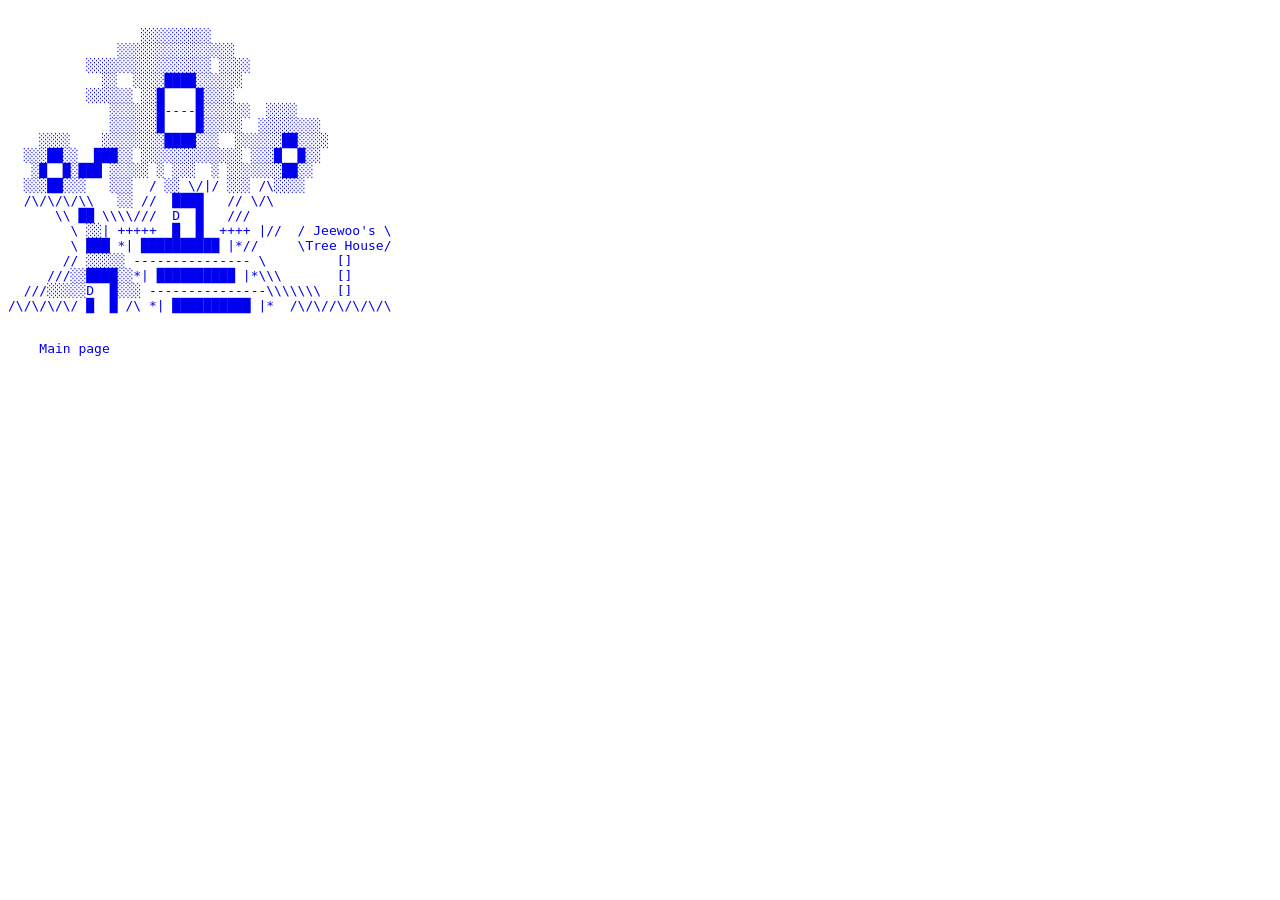
==== ascii_town/exterior-JeewooJung.html @ 327fefb2 "Update exterior-JeewooJung.html" ====
<!DOCTYPE html>
<html>
  <head>
        <title>Ascii Town: Jiwoo Jung</title>
  </head>
  <body>
    <a href="interior-JeewooJung.html" style="text-decoration:none">
    <pre>                                    
                 ░░░░░░░░░          
              ░░░░░░░░░░░░░░░
          ░░░░░░░░░░░░░░░░ ░░░░
            ░░  ░░░░████░░░░░░              
          ░░░░░░ ░░█    █░░░░                   
             ░░░░░░█----█░░░░░░  ░░░░
             ░░░░░░█    █░░░░░  ░░░░░░░░ 
    ░░░░    ░░░░░░░░████░░░  ░░░░░░██░░░░
  ░░░██░░  ███░░ ░░░░░░░░░░░░░ ░░░█  █░░
   ░█  █░███ ░░░░░ ░ ░░░  ░ ░░░░░░░██░░
  ░░░██░░░   ░░░  / ░░ \/|/ ░░░ /\░░░░ 
  /\/\/\/\\   ░░ //  ████   // \/\              
      \\ ██ \\\\///  D  █   ///        
        \ ░░| +++++  █  █  ++++ |//  / Jeewoo's \
        \ ███ *| ██████████ |*//     \Tree House/
       // ░░░░░ --------------- \         [] 
     ///░░████░░*| ██████████ |*\\\       []
  ///░░░░░D  █░░░ ---------------\\\\\\\  []
/\/\/\/\/ █  █ /\ *| ██████████ |*  /\/\//\/\/\/\
  </pre>
</a>

<a href="https://banana0936-wq.github.io/UIDesign1/" style="text-decoration: none;">
  <pre>
    Main page
  </pre>
</a>

  </body>
</html>
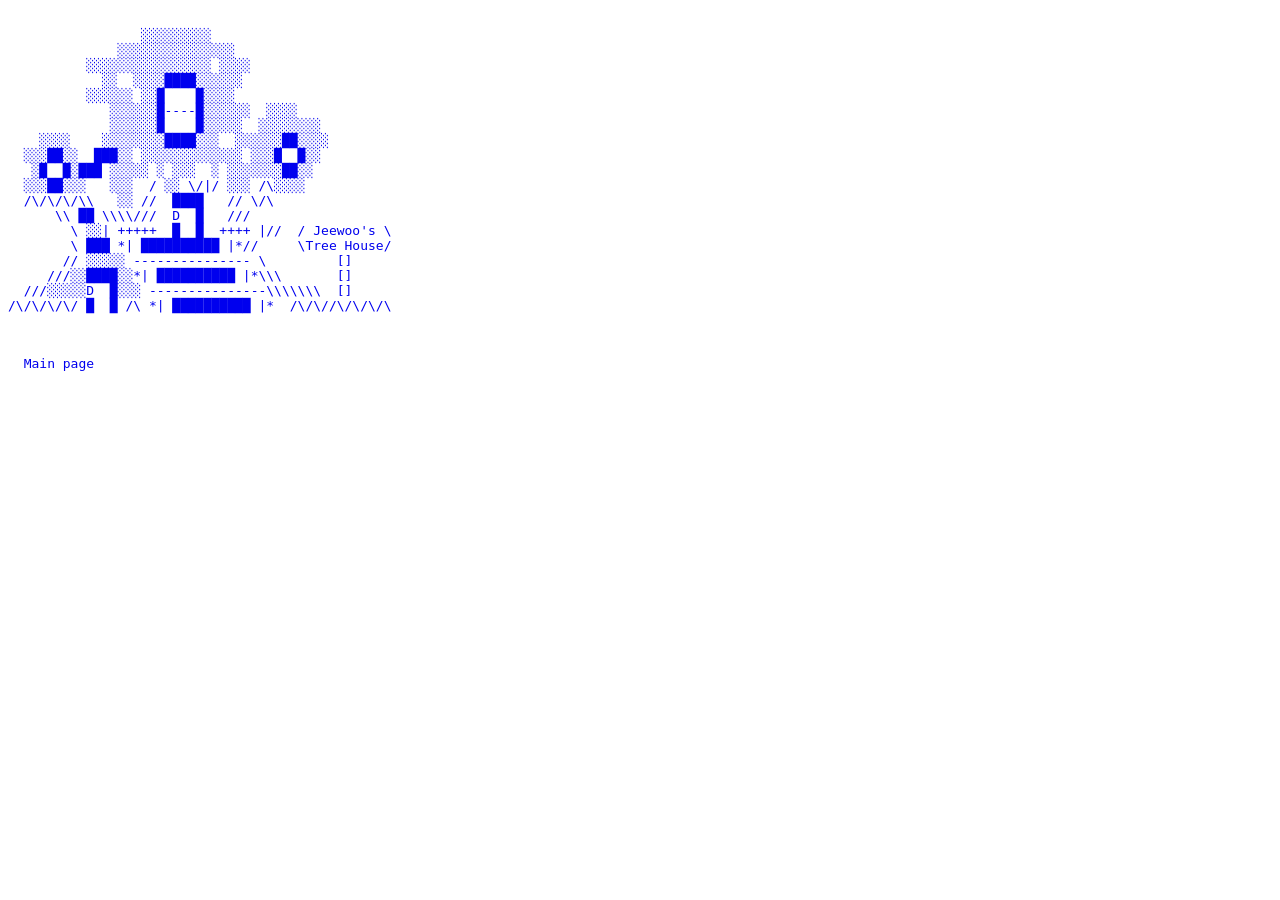
==== commit 6678ade9: "Update exterior-JeewooJung.html" ====
--- a/ascii_town/exterior-JeewooJung.html
+++ b/ascii_town/exterior-JeewooJung.html
@@ -28,11 +28,11 @@
   </pre>
 </a>
 
-<a href="https://banana0936-wq.github.io/UIDesign1/" style="text-decoration: none;">
-  <pre>
-    Main page
-  </pre>
+<pre>
+<a href="../index.html" style="text-decoration: none">
+  Main page
 </a>
+</pre>
 
   </body>
 </html>
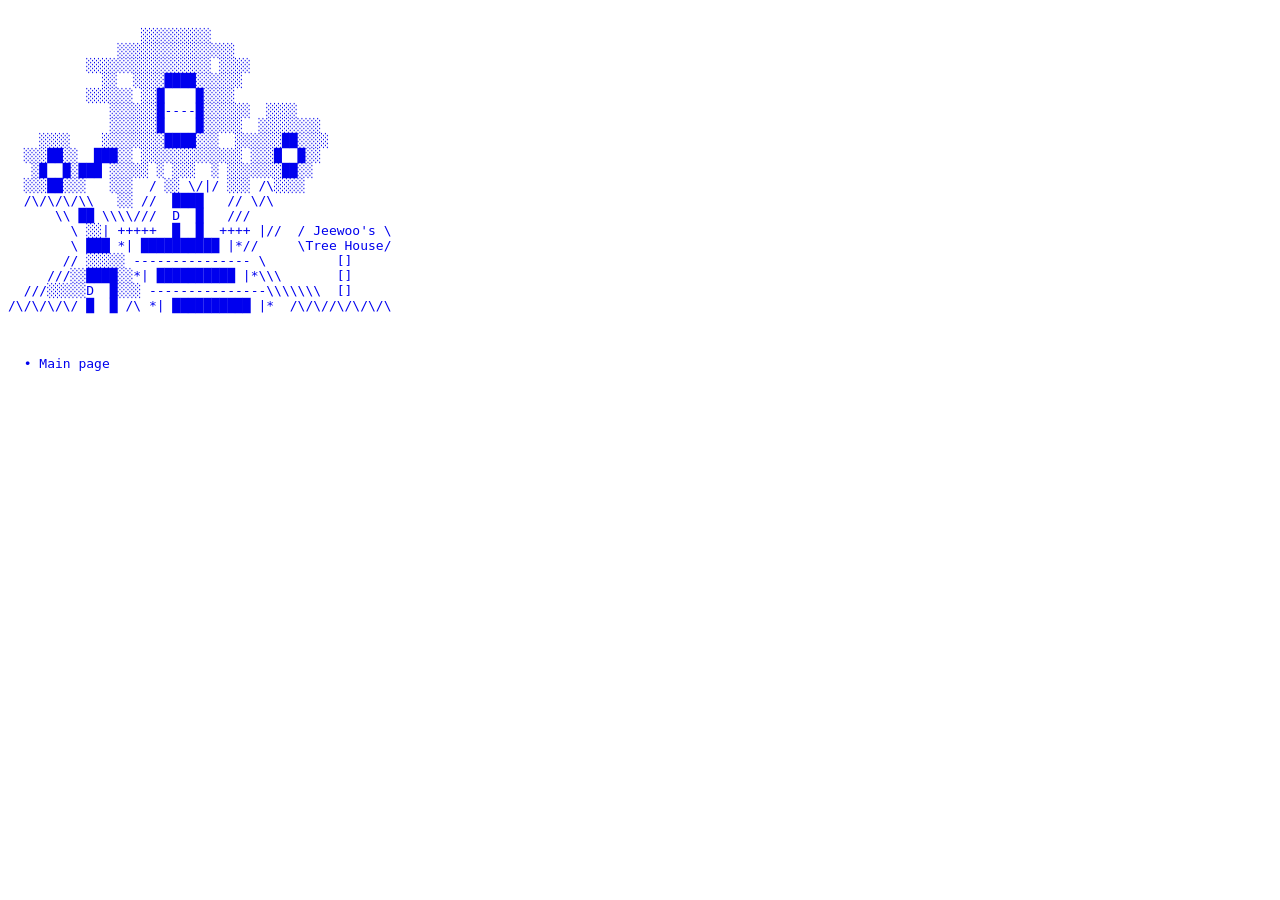
==== commit 43c7ebaa: "Update exterior-JeewooJung.html" ====
--- a/ascii_town/exterior-JeewooJung.html
+++ b/ascii_town/exterior-JeewooJung.html
@@ -30,7 +30,7 @@
 
 <pre>
 <a href="../index.html" style="text-decoration: none">
-  Main page
+  • Main page
 </a>
 </pre>
 
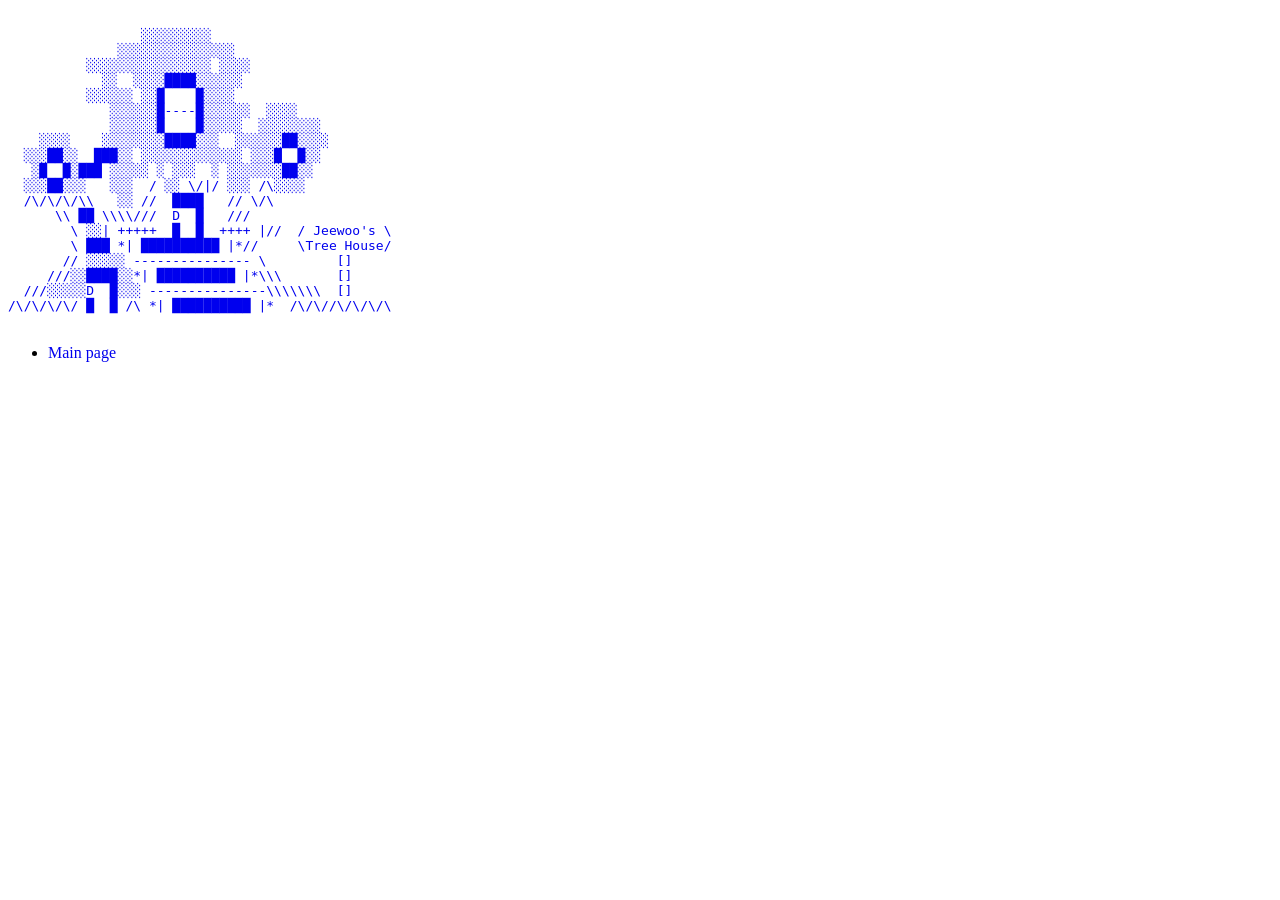
==== commit 4407f932: "Update exterior-JeewooJung.html" ====
--- a/ascii_town/exterior-JeewooJung.html
+++ b/ascii_town/exterior-JeewooJung.html
@@ -28,11 +28,10 @@
   </pre>
 </a>
 
-<pre>
-<a href="../index.html" style="text-decoration: none">
-  • Main page
-</a>
-</pre>
+<ul>
+<li><a href="../index.html" style="text-decoration: none">
+  Main page</a></li>
+</ul>
 
   </body>
 </html>
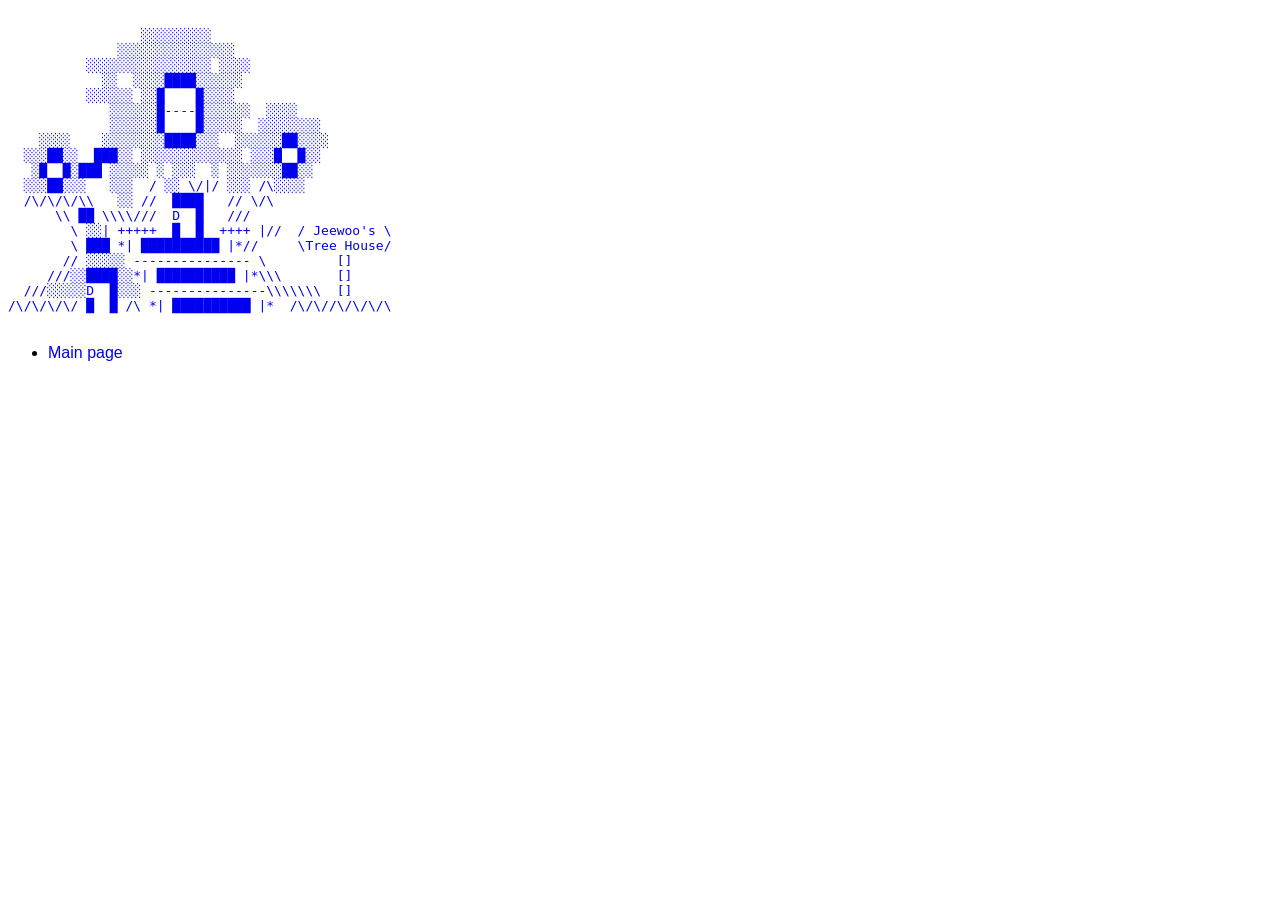
==== commit 8abda01a: "Update exterior-JeewooJung.html" ====
--- a/ascii_town/exterior-JeewooJung.html
+++ b/ascii_town/exterior-JeewooJung.html
@@ -2,6 +2,10 @@
 <html>
   <head>
         <title>Ascii Town: Jiwoo Jung</title>
+        <meta charset="utf-8"/>
+        <style>
+        ul{font-family: sans-serif;}
+      </style>
   </head>
   <body>
     <a href="interior-JeewooJung.html" style="text-decoration:none">
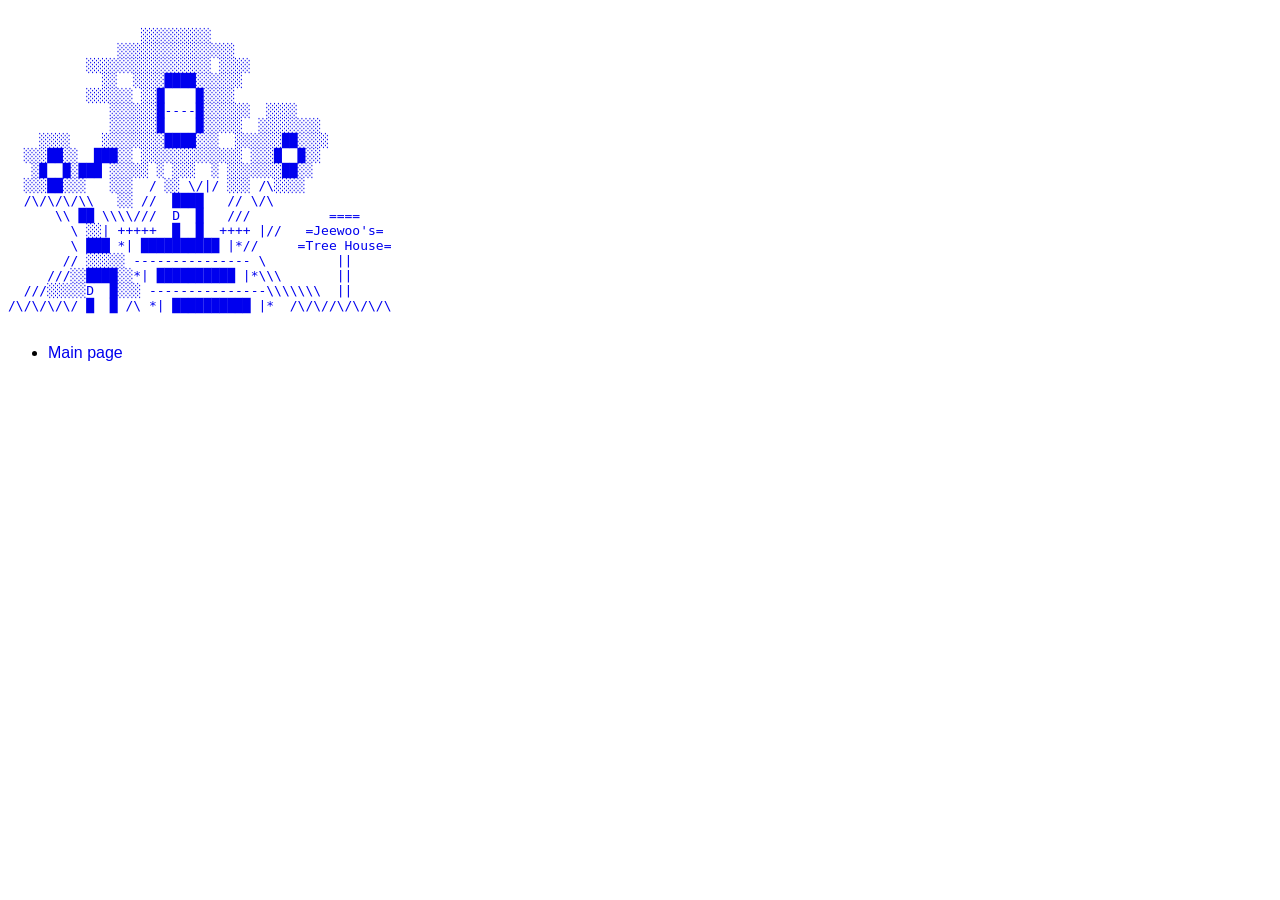
==== commit 909eec47: "d" ====
--- a/ascii_town/exterior-JeewooJung.html
+++ b/ascii_town/exterior-JeewooJung.html
@@ -4,7 +4,8 @@
         <title>Ascii Town: Jiwoo Jung</title>
         <meta charset="utf-8"/>
         <style>
-        ul{font-family: sans-serif;}
+          body{font-family: sans-serif;}
+          pre{font-family: monospace;}
       </style>
   </head>
   <body>
@@ -22,12 +23,12 @@
    ░█  █░███ ░░░░░ ░ ░░░  ░ ░░░░░░░██░░
   ░░░██░░░   ░░░  / ░░ \/|/ ░░░ /\░░░░ 
   /\/\/\/\\   ░░ //  ████   // \/\              
-      \\ ██ \\\\///  D  █   ///        
-        \ ░░| +++++  █  █  ++++ |//  / Jeewoo's \
-        \ ███ *| ██████████ |*//     \Tree House/
-       // ░░░░░ --------------- \         [] 
-     ///░░████░░*| ██████████ |*\\\       []
-  ///░░░░░D  █░░░ ---------------\\\\\\\  []
+      \\ ██ \\\\///  D  █   ///          ====
+        \ ░░| +++++  █  █  ++++ |//   =Jeewoo's=
+        \ ███ *| ██████████ |*//     =Tree House=
+       // ░░░░░ --------------- \         || 
+     ///░░████░░*| ██████████ |*\\\       ||
+  ///░░░░░D  █░░░ ---------------\\\\\\\  ||
 /\/\/\/\/ █  █ /\ *| ██████████ |*  /\/\//\/\/\/\
   </pre>
 </a>
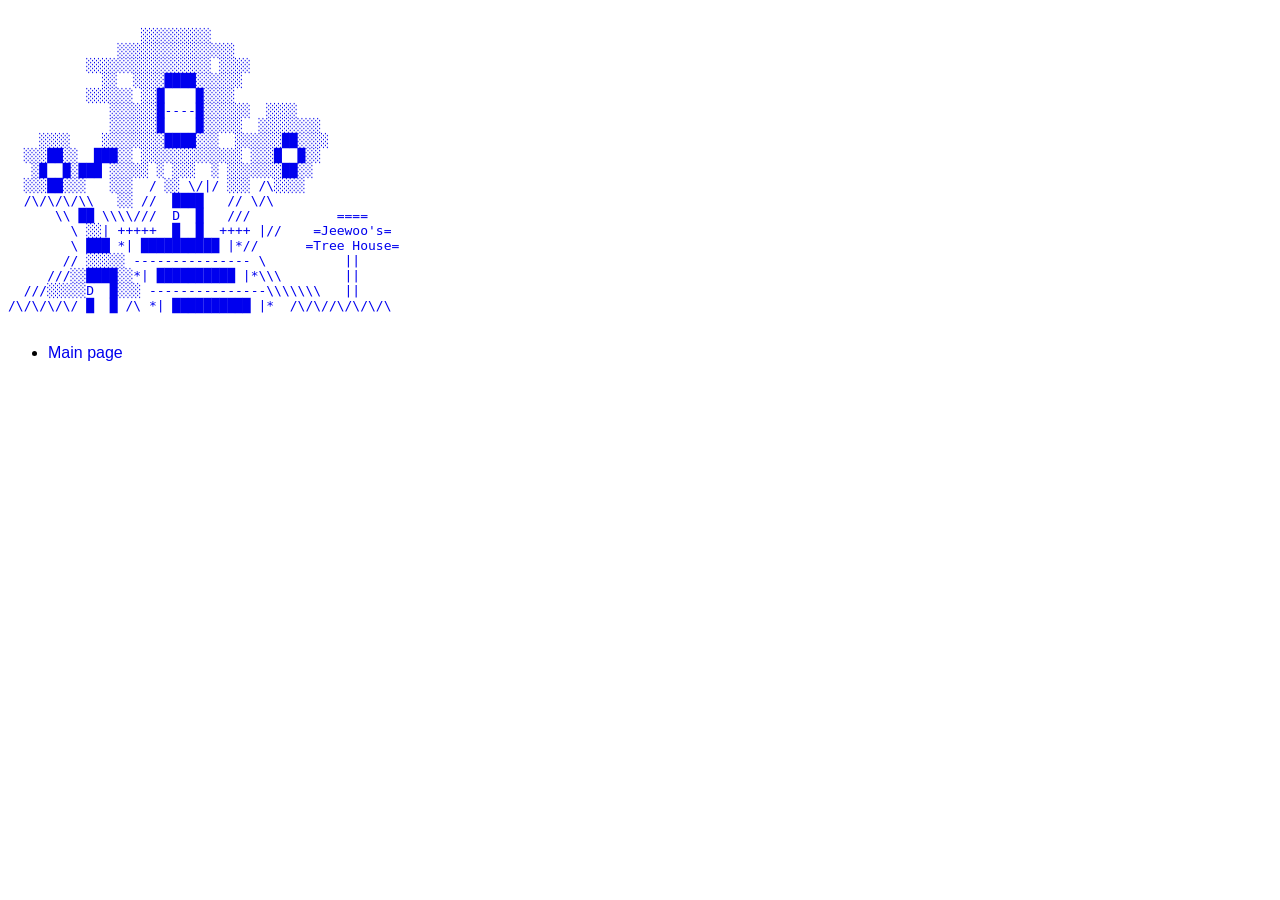
==== commit 9d2d3b12: "Update exterior-JeewooJung.html" ====
--- a/ascii_town/exterior-JeewooJung.html
+++ b/ascii_town/exterior-JeewooJung.html
@@ -23,12 +23,12 @@
    ░█  █░███ ░░░░░ ░ ░░░  ░ ░░░░░░░██░░
   ░░░██░░░   ░░░  / ░░ \/|/ ░░░ /\░░░░ 
   /\/\/\/\\   ░░ //  ████   // \/\              
-      \\ ██ \\\\///  D  █   ///          ====
-        \ ░░| +++++  █  █  ++++ |//   =Jeewoo's=
-        \ ███ *| ██████████ |*//     =Tree House=
-       // ░░░░░ --------------- \         || 
-     ///░░████░░*| ██████████ |*\\\       ||
-  ///░░░░░D  █░░░ ---------------\\\\\\\  ||
+      \\ ██ \\\\///  D  █   ///           ====
+        \ ░░| +++++  █  █  ++++ |//    =Jeewoo's=
+        \ ███ *| ██████████ |*//      =Tree House=
+       // ░░░░░ --------------- \          || 
+     ///░░████░░*| ██████████ |*\\\        ||
+  ///░░░░░D  █░░░ ---------------\\\\\\\   ||
 /\/\/\/\/ █  █ /\ *| ██████████ |*  /\/\//\/\/\/\
   </pre>
 </a>
